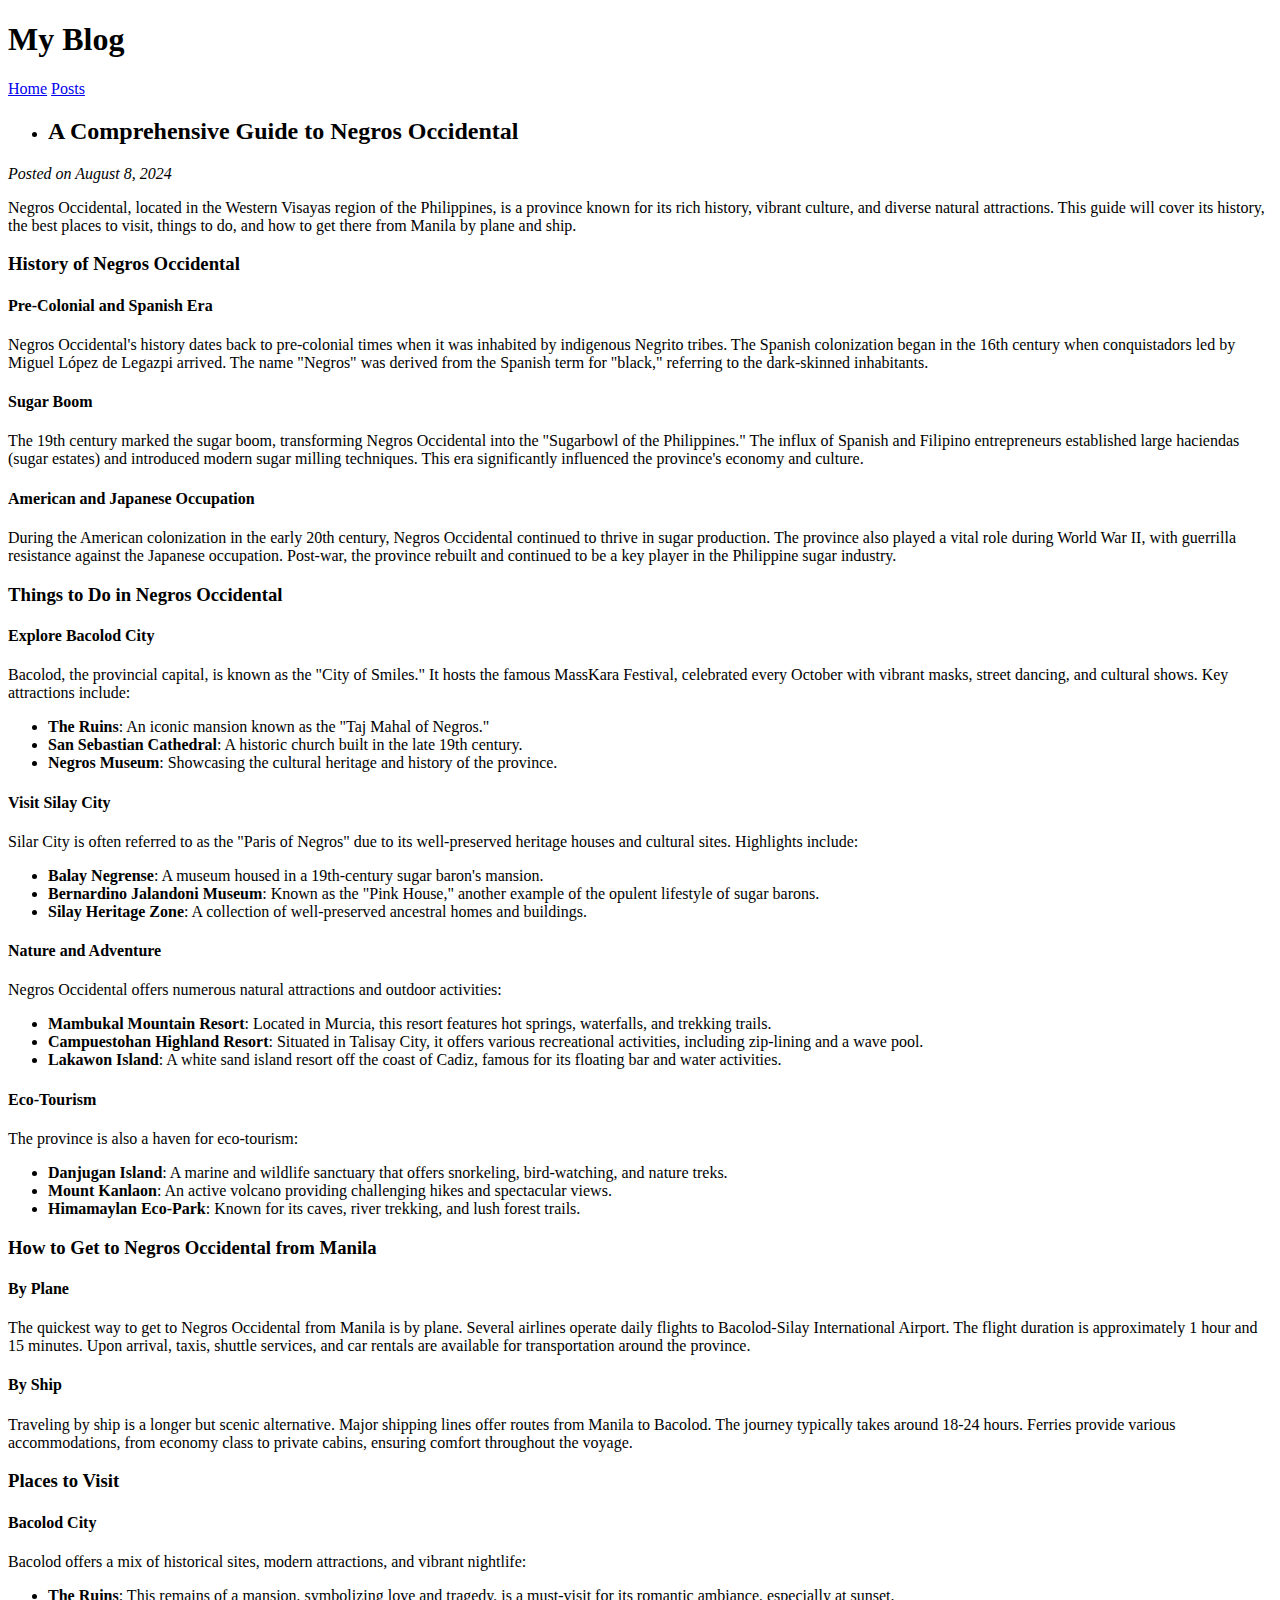
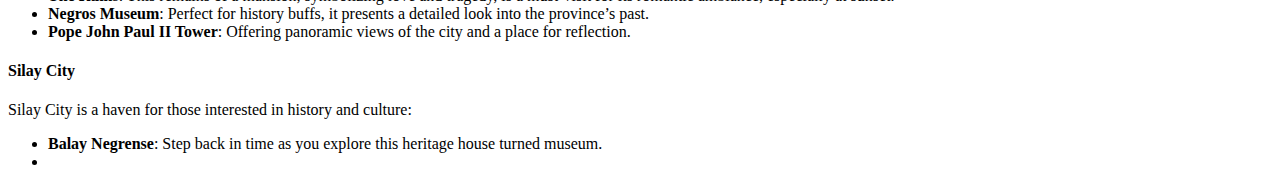
==== posts/comprehensive-guide-negros-occidental.html @ baf9fb61 "Update comprehensive-guide-negros-occidental.html" ====
<!DOCTYPE html>
<html lang="en">
<head>
    <meta charset="UTF-8">
    <meta name="viewport" content="width=device-width, initial-scale=1.0">
    <meta name="description" content="A comprehensive guide to Negros Occidental, Philippines, including its history, top attractions, activities, and travel tips.">
    <meta name="keywords" content="Negros Occidental, Philippines, travel guide, history, attractions, eco-tourism, Bacolod City, Silay City, travel tips">
    <meta name="author" content="Your Name">
    <title>A Comprehensive Guide to Negros Occidental</title>
    <link rel="stylesheet" href="../styles.css"> <!-- Adjust path if necessary -->

    <!-- Schema.org markup for Google+ -->
    <meta itemprop="name" content="A Comprehensive Guide to Negros Occidental">
    <meta itemprop="description" content="A comprehensive guide to Negros Occidental, Philippines, including its history, top attractions, activities, and travel tips.">
    <meta itemprop="image" content="URL_TO_IMAGE">

    <!-- Open Graph data -->
    <meta property="og:title" content="A Comprehensive Guide to Negros Occidental">
    <meta property="og:type" content="article">
    <meta property="og:url" content="URL_TO_POST">
    <meta property="og:image" content="URL_TO_IMAGE">
    <meta property="og:description" content="A comprehensive guide to Negros Occidental, Philippines, including its history, top attractions, activities, and travel tips.">
    <meta property="og:site_name" content="Your Blog Name">

    <!-- Twitter Card data -->
    <meta name="twitter:card" content="summary_large_image">
    <meta name="twitter:title" content="A Comprehensive Guide to Negros Occidental">
    <meta name="twitter:description" content="A comprehensive guide to Negros Occidental, Philippines, including its history, top attractions, activities, and travel tips.">
    <meta name="twitter:image" content="URL_TO_IMAGE">

    <!-- Schema.org for article -->
    <script type="application/ld+json">
    {
      "@context": "https://schema.org",
      "@type": "Article",
      "headline": "A Comprehensive Guide to Negros Occidental",
      "description": "A comprehensive guide to Negros Occidental, Philippines, including its history, top attractions, activities, and travel tips.",
      "image": "URL_TO_IMAGE",
      "author": {
        "@type": "Person",
        "name": "Your Name"
      },
      "publisher": {
        "@type": "Organization",
        "name": "Your Blog Name",
        "logo": {
          "@type": "ImageObject",
          "url": "URL_TO_LOGO"
        }
      },
      "datePublished": "2024-08-08",
      "dateModified": "2024-08-08"
    }
    </script>
</head>
<body>
    <header>
        <h1>My Blog</h1>
        <nav>
            <a href="../index.html">Home</a>
            <a href="../posts.html">Posts</a>
        </nav>
    </header>
    <main>
        <article>
            <ul>
                <li>
            <h2>A Comprehensive Guide to Negros Occidental</h2></li>
            </ul>
            <p><em>Posted on August 8, 2024</em></p>
            
            <p>Negros Occidental, located in the Western Visayas region of the Philippines, is a province known for its rich history, vibrant culture, and diverse natural attractions. This guide will cover its history, the best places to visit, things to do, and how to get there from Manila by plane and ship.</p>

            <h3>History of Negros Occidental</h3>
            
            <h4>Pre-Colonial and Spanish Era</h4>
            <p>Negros Occidental's history dates back to pre-colonial times when it was inhabited by indigenous Negrito tribes. The Spanish colonization began in the 16th century when conquistadors led by Miguel López de Legazpi arrived. The name "Negros" was derived from the Spanish term for "black," referring to the dark-skinned inhabitants.</p>

            <h4>Sugar Boom</h4>
            <p>The 19th century marked the sugar boom, transforming Negros Occidental into the "Sugarbowl of the Philippines." The influx of Spanish and Filipino entrepreneurs established large haciendas (sugar estates) and introduced modern sugar milling techniques. This era significantly influenced the province's economy and culture.</p>

            <h4>American and Japanese Occupation</h4>
            <p>During the American colonization in the early 20th century, Negros Occidental continued to thrive in sugar production. The province also played a vital role during World War II, with guerrilla resistance against the Japanese occupation. Post-war, the province rebuilt and continued to be a key player in the Philippine sugar industry.</p>

            <h3>Things to Do in Negros Occidental</h3>

            <h4>Explore Bacolod City</h4>
            <p>Bacolod, the provincial capital, is known as the "City of Smiles." It hosts the famous MassKara Festival, celebrated every October with vibrant masks, street dancing, and cultural shows. Key attractions include:</p>
            <ul>
                <li><strong>The Ruins</strong>: An iconic mansion known as the "Taj Mahal of Negros."</li>
                <li><strong>San Sebastian Cathedral</strong>: A historic church built in the late 19th century.</li>
                <li><strong>Negros Museum</strong>: Showcasing the cultural heritage and history of the province.</li>
            </ul>

            <h4>Visit Silay City</h4>
            <p>Silar City is often referred to as the "Paris of Negros" due to its well-preserved heritage houses and cultural sites. Highlights include:</p>
            <ul>
                <li><strong>Balay Negrense</strong>: A museum housed in a 19th-century sugar baron's mansion.</li>
                <li><strong>Bernardino Jalandoni Museum</strong>: Known as the "Pink House," another example of the opulent lifestyle of sugar barons.</li>
                <li><strong>Silay Heritage Zone</strong>: A collection of well-preserved ancestral homes and buildings.</li>
            </ul>

            <h4>Nature and Adventure</h4>
            <p>Negros Occidental offers numerous natural attractions and outdoor activities:</p>
            <ul>
                <li><strong>Mambukal Mountain Resort</strong>: Located in Murcia, this resort features hot springs, waterfalls, and trekking trails.</li>
                <li><strong>Campuestohan Highland Resort</strong>: Situated in Talisay City, it offers various recreational activities, including zip-lining and a wave pool.</li>
                <li><strong>Lakawon Island</strong>: A white sand island resort off the coast of Cadiz, famous for its floating bar and water activities.</li>
            </ul>

            <h4>Eco-Tourism</h4>
            <p>The province is also a haven for eco-tourism:</p>
            <ul>
                <li><strong>Danjugan Island</strong>: A marine and wildlife sanctuary that offers snorkeling, bird-watching, and nature treks.</li>
                <li><strong>Mount Kanlaon</strong>: An active volcano providing challenging hikes and spectacular views.</li>
                <li><strong>Himamaylan Eco-Park</strong>: Known for its caves, river trekking, and lush forest trails.</li>
            </ul>

            <h3>How to Get to Negros Occidental from Manila</h3>

            <h4>By Plane</h4>
            <p>The quickest way to get to Negros Occidental from Manila is by plane. Several airlines operate daily flights to Bacolod-Silay International Airport. The flight duration is approximately 1 hour and 15 minutes. Upon arrival, taxis, shuttle services, and car rentals are available for transportation around the province.</p>

            <h4>By Ship</h4>
            <p>Traveling by ship is a longer but scenic alternative. Major shipping lines offer routes from Manila to Bacolod. The journey typically takes around 18-24 hours. Ferries provide various accommodations, from economy class to private cabins, ensuring comfort throughout the voyage.</p>

            <h3>Places to Visit</h3>

            <h4>Bacolod City</h4>
            <p>Bacolod offers a mix of historical sites, modern attractions, and vibrant nightlife:</p>
            <ul>
                <li><strong>The Ruins</strong>: This remains of a mansion, symbolizing love and tragedy, is a must-visit for its romantic ambiance, especially at sunset.</li>
                <li><strong>Negros Museum</strong>: Perfect for history buffs, it presents a detailed look into the province’s past.</li>
                <li><strong>Pope John Paul II Tower</strong>: Offering panoramic views of the city and a place for reflection.</li>
            </ul>

            <h4>Silay City</h4>
            <p>Silay City is a haven for those interested in history and culture:</p>
            <ul>
                <li><strong>Balay Negrense</strong>: Step back in time as you explore this heritage house turned museum.</li>
                <li><strong>
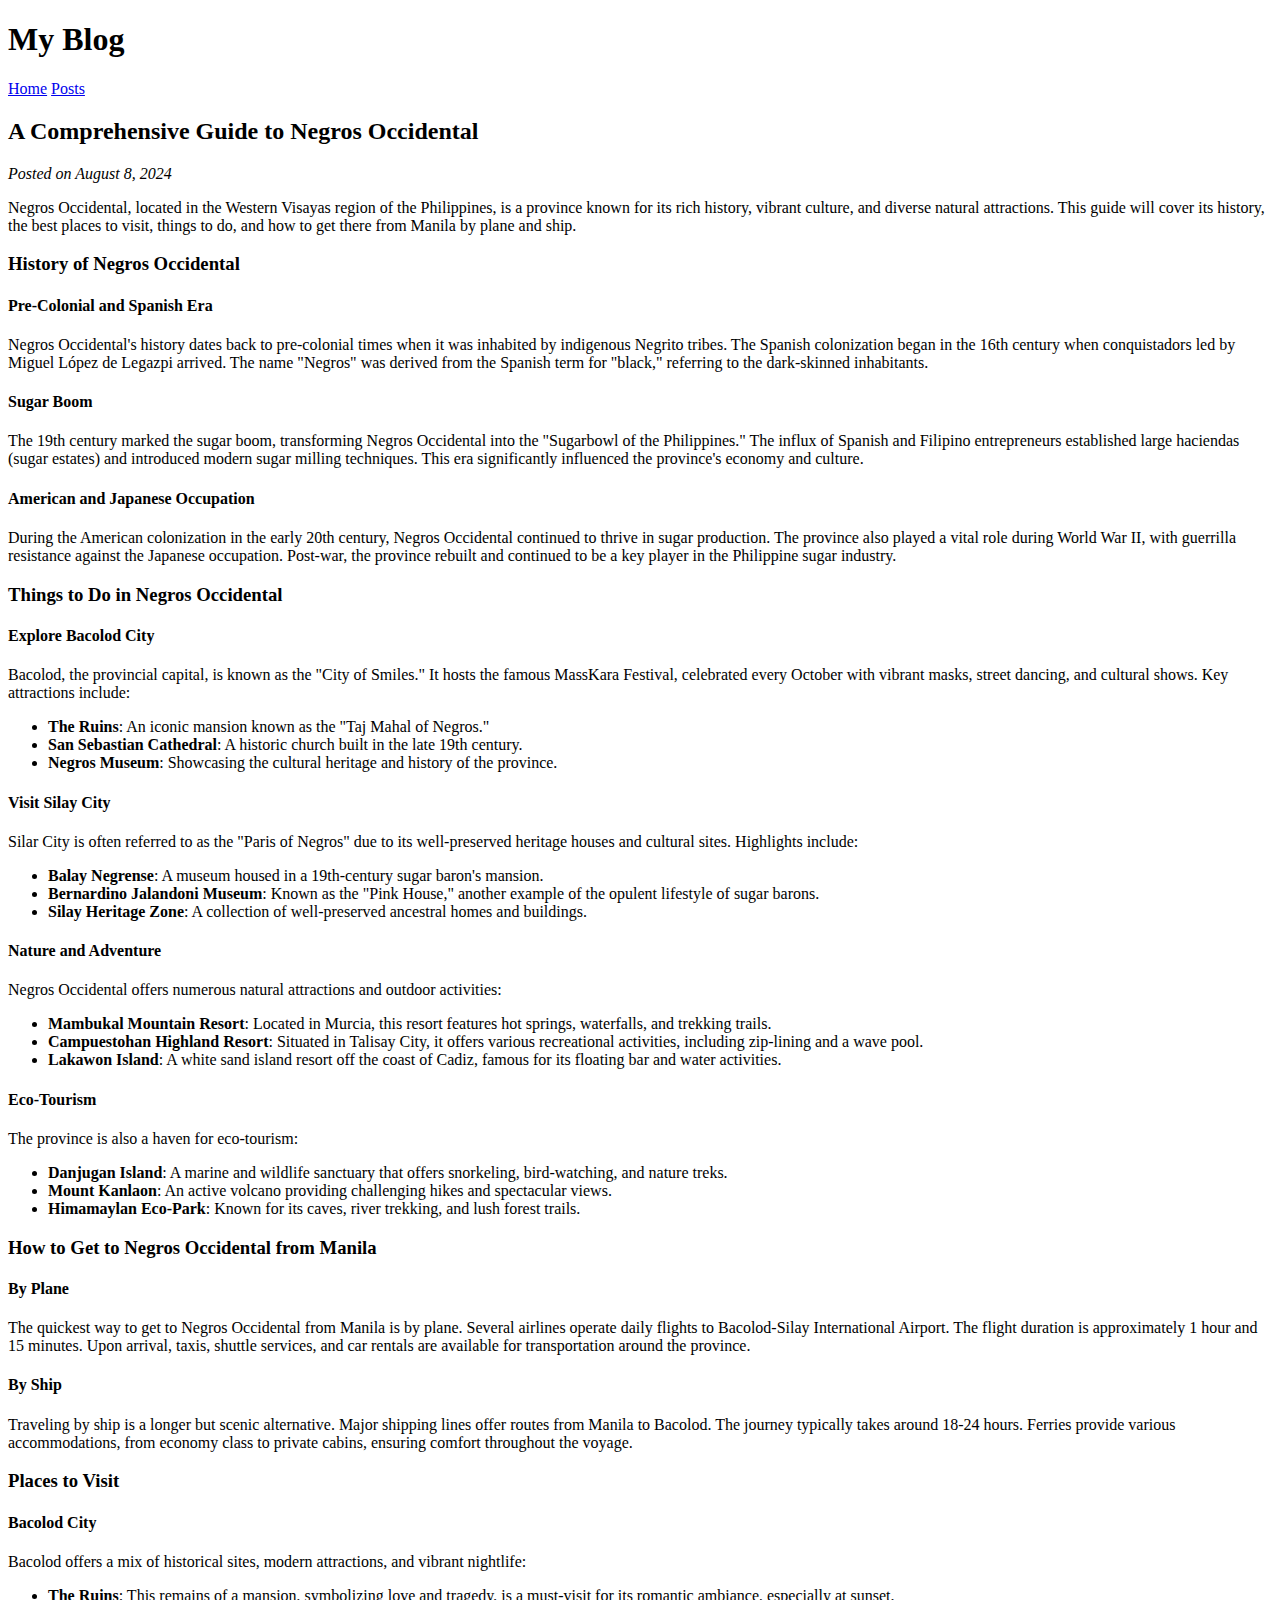
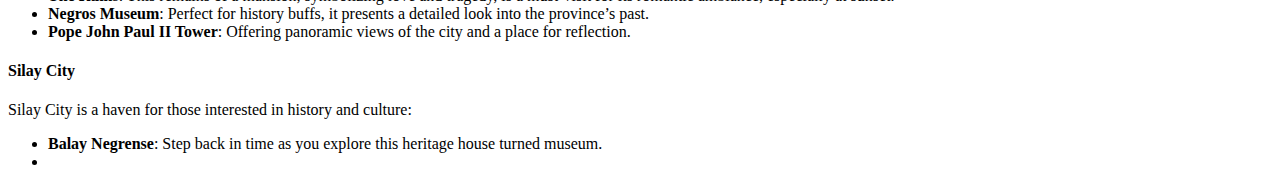
==== commit 6c502e2a: "Update comprehensive-guide-negros-occidental.html" ====
--- a/posts/comprehensive-guide-negros-occidental.html
+++ b/posts/comprehensive-guide-negros-occidental.html
@@ -7,7 +7,7 @@
     <meta name="keywords" content="Negros Occidental, Philippines, travel guide, history, attractions, eco-tourism, Bacolod City, Silay City, travel tips">
     <meta name="author" content="Your Name">
     <title>A Comprehensive Guide to Negros Occidental</title>
-    <link rel="stylesheet" href="../styles.css"> <!-- Adjust path if necessary -->
+    <link rel="stylesheet" href="css/styles.css"> <!-- Adjust path if necessary -->
 
     <!-- Schema.org markup for Google+ -->
     <meta itemprop="name" content="A Comprehensive Guide to Negros Occidental">
@@ -63,10 +63,7 @@
     </header>
     <main>
         <article>
-            <ul>
-                <li>
-            <h2>A Comprehensive Guide to Negros Occidental</h2></li>
-            </ul>
+            <h2>A Comprehensive Guide to Negros Occidental</h2>
             <p><em>Posted on August 8, 2024</em></p>
             
             <p>Negros Occidental, located in the Western Visayas region of the Philippines, is a province known for its rich history, vibrant culture, and diverse natural attractions. This guide will cover its history, the best places to visit, things to do, and how to get there from Manila by plane and ship.</p>
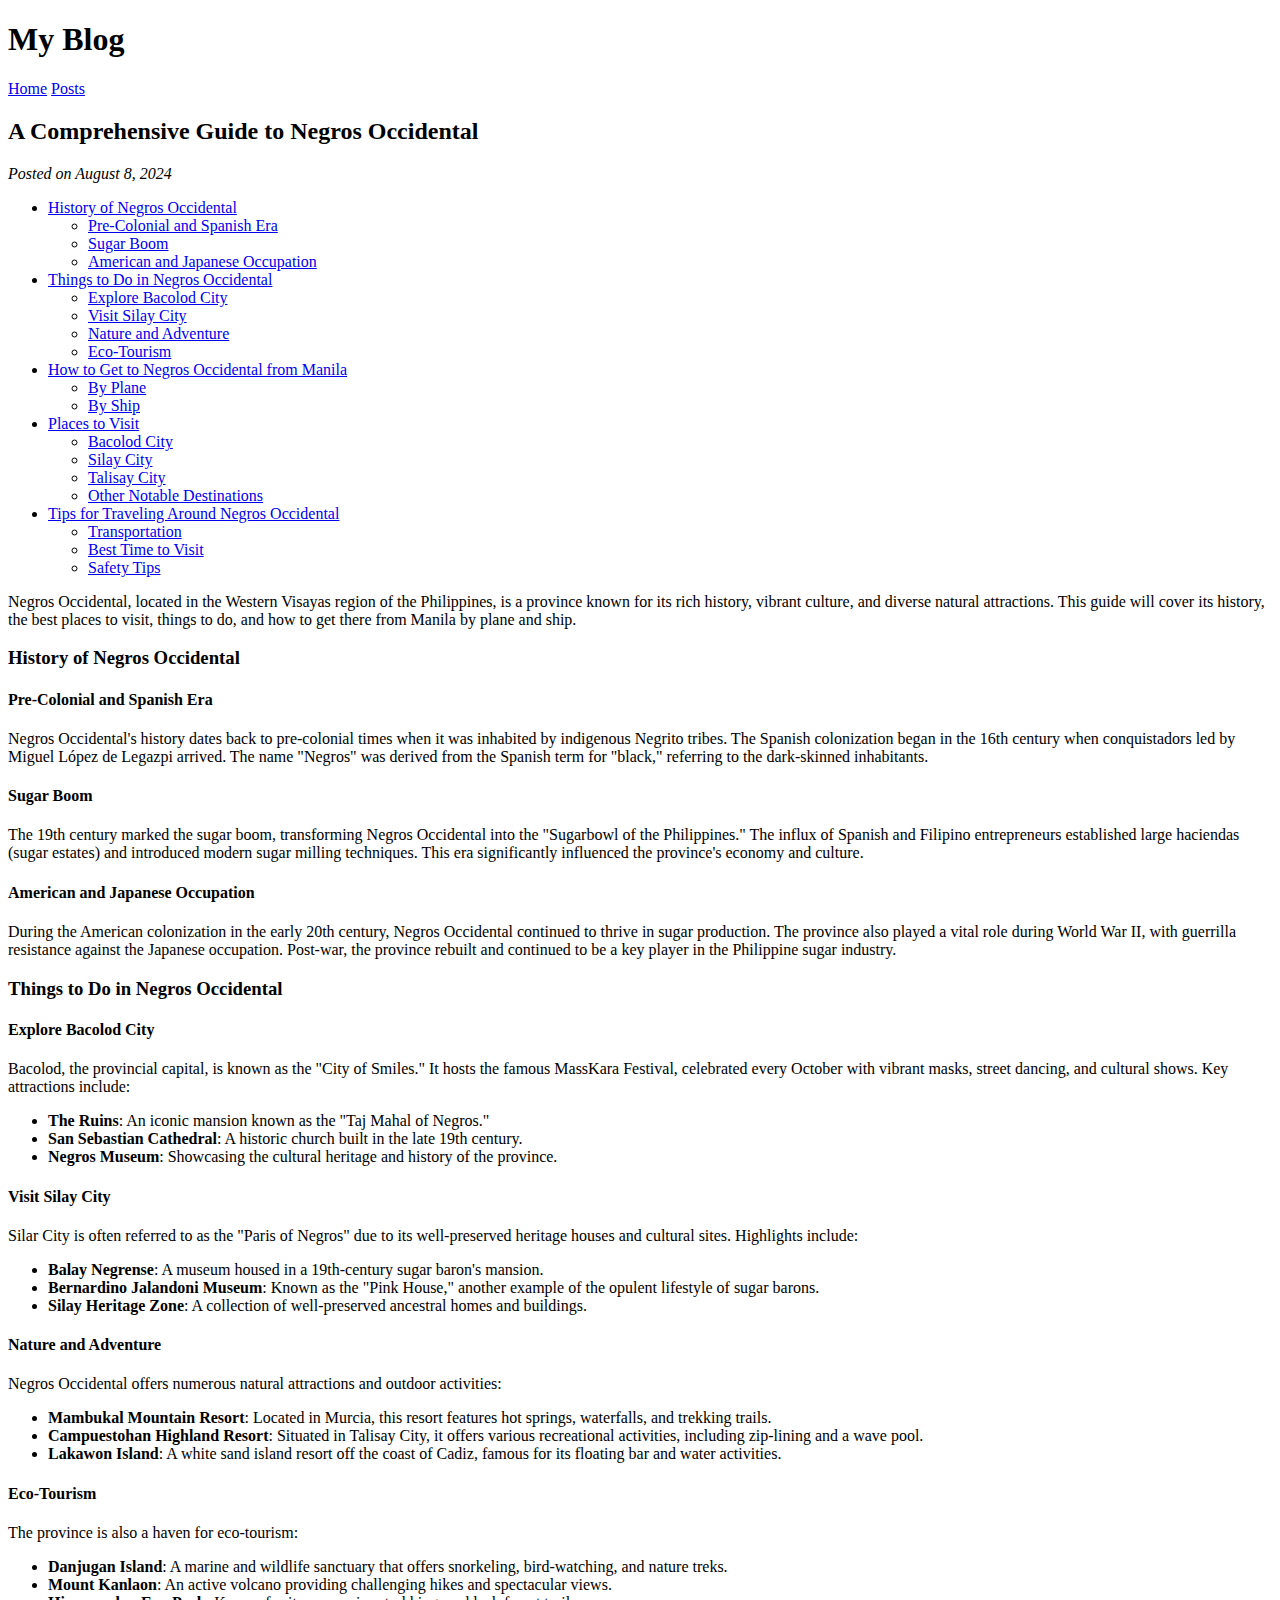
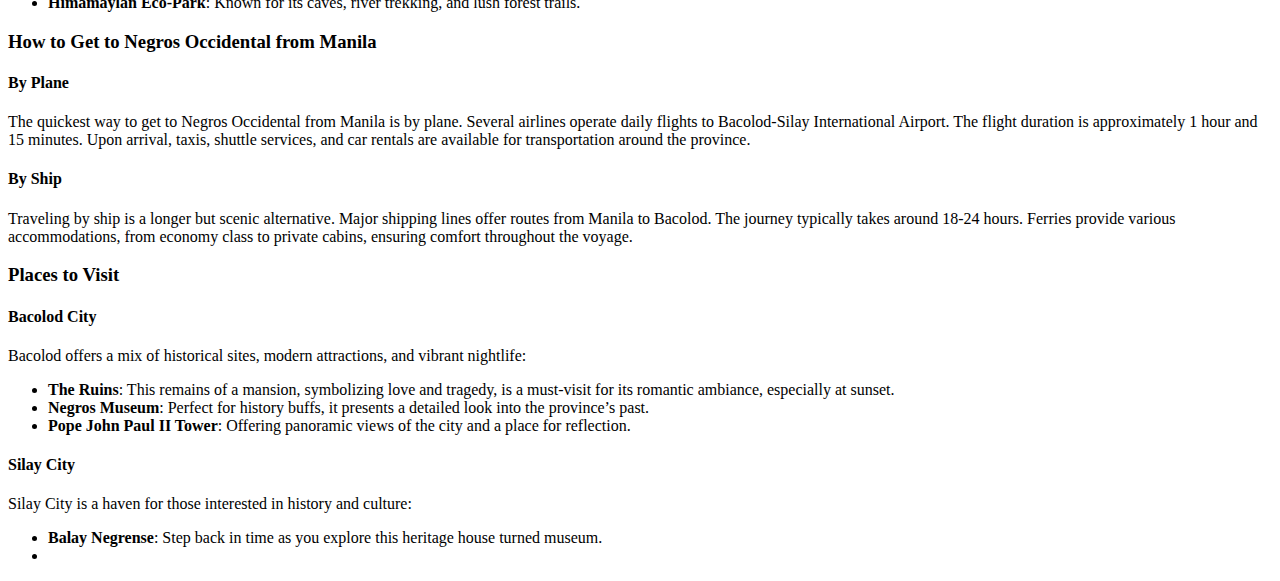
==== commit 369afc1b: "Update comprehensive-guide-negros-occidental.html" ====
--- a/posts/comprehensive-guide-negros-occidental.html
+++ b/posts/comprehensive-guide-negros-occidental.html
@@ -65,6 +65,47 @@
         <article>
             <h2>A Comprehensive Guide to Negros Occidental</h2>
             <p><em>Posted on August 8, 2024</em></p>
+             <nav aria-label="Table of contents">
+                <ul>
+                    <li><a href="#history-of-negros-occidental">History of Negros Occidental</a>
+                        <ul>
+                            <li><a href="#pre-colonial-and-spanish-era">Pre-Colonial and Spanish Era</a></li>
+                            <li><a href="#sugar-boom">Sugar Boom</a></li>
+                            <li><a href="#american-and-japanese-occupation">American and Japanese Occupation</a></li>
+                        </ul>
+                    </li>
+                    <li><a href="#things-to-do-in-negros-occidental">Things to Do in Negros Occidental</a>
+                        <ul>
+                            <li><a href="#explore-bacolod-city">Explore Bacolod City</a></li>
+                            <li><a href="#visit-silay-city">Visit Silay City</a></li>
+                            <li><a href="#nature-and-adventure">Nature and Adventure</a></li>
+                            <li><a href="#eco-tourism">Eco-Tourism</a></li>
+                        </ul>
+                    </li>
+                    <li><a href="#how-to-get-to-negros-occidental-from-manila">How to Get to Negros Occidental from Manila</a>
+                        <ul>
+                            <li><a href="#by-plane">By Plane</a></li>
+                            <li><a href="#by-ship">By Ship</a></li>
+                        </ul>
+                    </li>
+                    <li><a href="#places-to-visit">Places to Visit</a>
+                        <ul>
+                            <li><a href="#bacolod-city">Bacolod City</a></li>
+                            <li><a href="#silay-city">Silay City</a></li>
+                            <li><a href="#talisay-city">Talisay City</a></li>
+                            <li><a href="#other-notable-destinations">Other Notable Destinations</a></li>
+                        </ul>
+                    </li>
+                    <li><a href="#tips-for-traveling-around-negros-occidental">Tips for Traveling Around Negros Occidental</a>
+                        <ul>
+                            <li><a href="#transportation">Transportation</a></li>
+                            <li><a href="#best-time-to-visit">Best Time to Visit</a></li>
+                            <li><a href="#safety-tips">Safety Tips</a></li>
+                        </ul>
+                    </li>
+                </ul>
+            </nav>
+
             
             <p>Negros Occidental, located in the Western Visayas region of the Philippines, is a province known for its rich history, vibrant culture, and diverse natural attractions. This guide will cover its history, the best places to visit, things to do, and how to get there from Manila by plane and ship.</p>
 
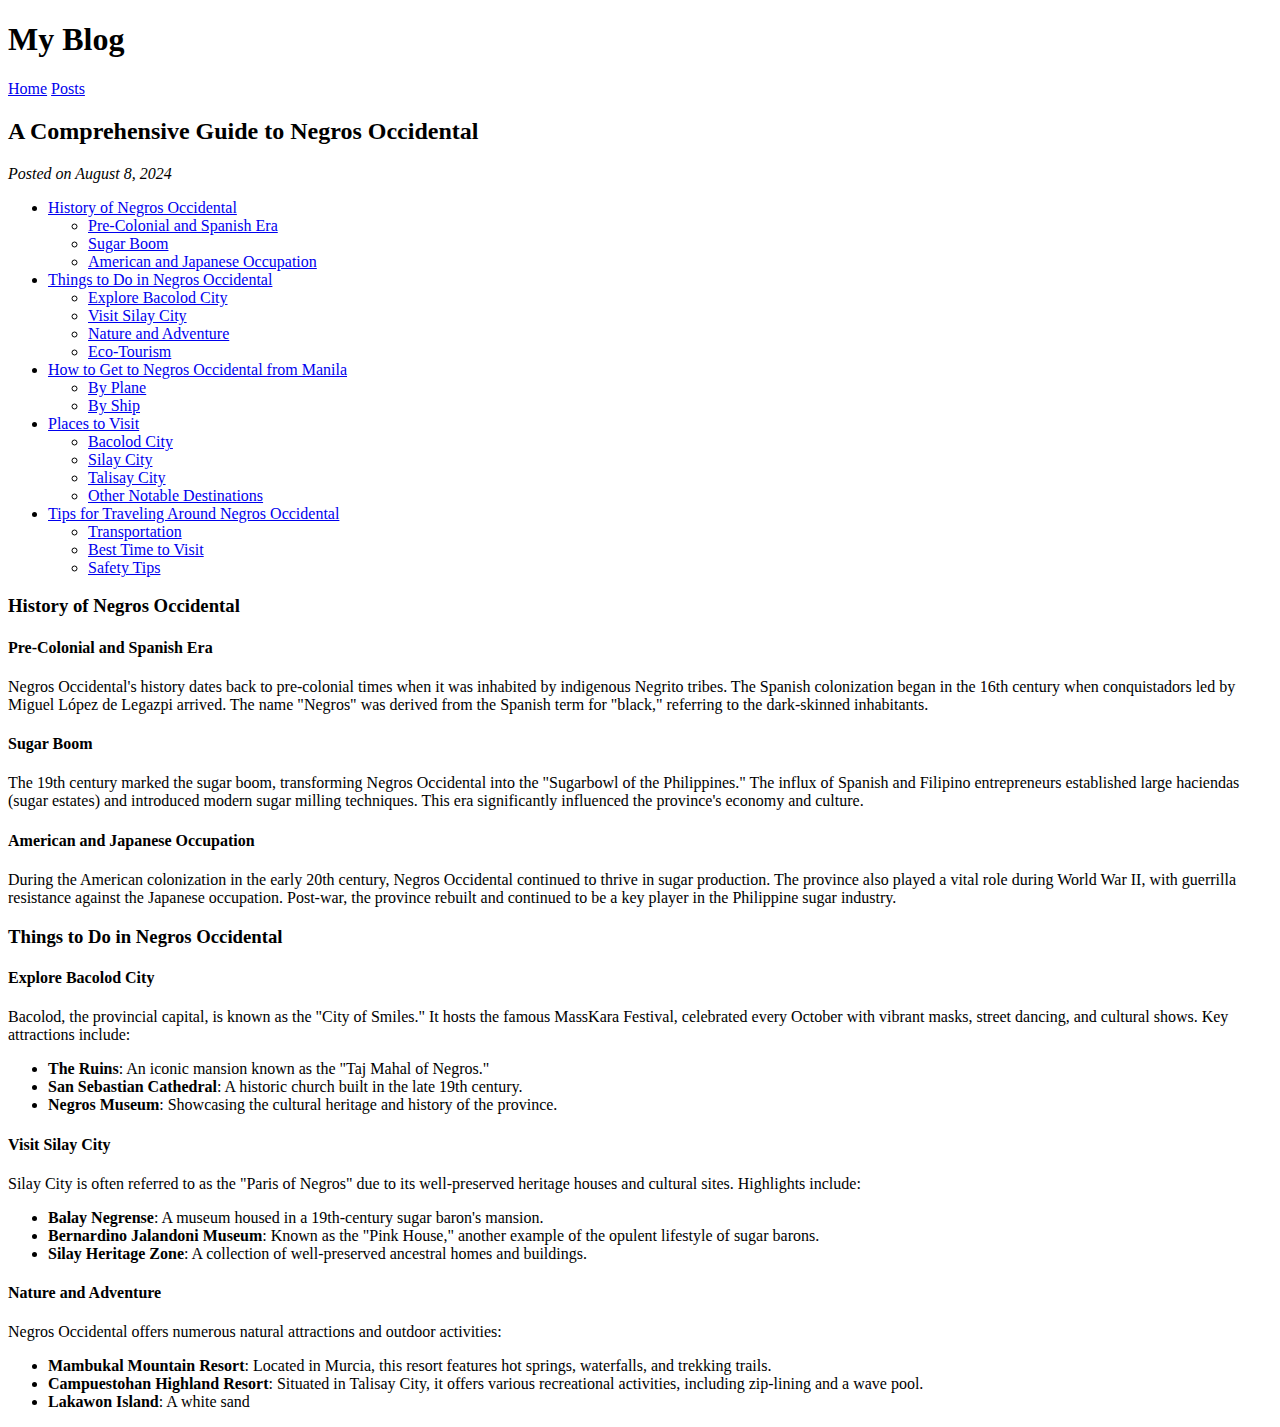
==== commit 262f890a: "Update comprehensive-guide-negros-occidental.html" ====
--- a/posts/comprehensive-guide-negros-occidental.html
+++ b/posts/comprehensive-guide-negros-occidental.html
@@ -7,7 +7,7 @@
     <meta name="keywords" content="Negros Occidental, Philippines, travel guide, history, attractions, eco-tourism, Bacolod City, Silay City, travel tips">
     <meta name="author" content="Your Name">
     <title>A Comprehensive Guide to Negros Occidental</title>
-    <link rel="stylesheet" href="css/styles.css"> <!-- Adjust path if necessary -->
+    <link rel="stylesheet" href="..css/styles.css"> <!-- Adjust path if necessary -->
 
     <!-- Schema.org markup for Google+ -->
     <meta itemprop="name" content="A Comprehensive Guide to Negros Occidental">
@@ -65,7 +65,8 @@
         <article>
             <h2>A Comprehensive Guide to Negros Occidental</h2>
             <p><em>Posted on August 8, 2024</em></p>
-             <nav aria-label="Table of contents">
+            
+            <nav aria-label="Table of contents">
                 <ul>
                     <li><a href="#history-of-negros-occidental">History of Negros Occidental</a>
                         <ul>
@@ -106,23 +107,20 @@
                 </ul>
             </nav>
 
+            <h3 id="history-of-negros-occidental">History of Negros Occidental</h3>
             
-            <p>Negros Occidental, located in the Western Visayas region of the Philippines, is a province known for its rich history, vibrant culture, and diverse natural attractions. This guide will cover its history, the best places to visit, things to do, and how to get there from Manila by plane and ship.</p>
-
-            <h3>History of Negros Occidental</h3>
-            
-            <h4>Pre-Colonial and Spanish Era</h4>
+            <h4 id="pre-colonial-and-spanish-era">Pre-Colonial and Spanish Era</h4>
             <p>Negros Occidental's history dates back to pre-colonial times when it was inhabited by indigenous Negrito tribes. The Spanish colonization began in the 16th century when conquistadors led by Miguel López de Legazpi arrived. The name "Negros" was derived from the Spanish term for "black," referring to the dark-skinned inhabitants.</p>
 
-            <h4>Sugar Boom</h4>
+            <h4 id="sugar-boom">Sugar Boom</h4>
             <p>The 19th century marked the sugar boom, transforming Negros Occidental into the "Sugarbowl of the Philippines." The influx of Spanish and Filipino entrepreneurs established large haciendas (sugar estates) and introduced modern sugar milling techniques. This era significantly influenced the province's economy and culture.</p>
 
-            <h4>American and Japanese Occupation</h4>
+            <h4 id="american-and-japanese-occupation">American and Japanese Occupation</h4>
             <p>During the American colonization in the early 20th century, Negros Occidental continued to thrive in sugar production. The province also played a vital role during World War II, with guerrilla resistance against the Japanese occupation. Post-war, the province rebuilt and continued to be a key player in the Philippine sugar industry.</p>
 
-            <h3>Things to Do in Negros Occidental</h3>
+            <h3 id="things-to-do-in-negros-occidental">Things to Do in Negros Occidental</h3>
 
-            <h4>Explore Bacolod City</h4>
+            <h4 id="explore-bacolod-city">Explore Bacolod City</h4>
             <p>Bacolod, the provincial capital, is known as the "City of Smiles." It hosts the famous MassKara Festival, celebrated every October with vibrant masks, street dancing, and cultural shows. Key attractions include:</p>
             <ul>
                 <li><strong>The Ruins</strong>: An iconic mansion known as the "Taj Mahal of Negros."</li>
@@ -130,50 +128,17 @@
                 <li><strong>Negros Museum</strong>: Showcasing the cultural heritage and history of the province.</li>
             </ul>
 
-            <h4>Visit Silay City</h4>
-            <p>Silar City is often referred to as the "Paris of Negros" due to its well-preserved heritage houses and cultural sites. Highlights include:</p>
+            <h4 id="visit-silay-city">Visit Silay City</h4>
+            <p>Silay City is often referred to as the "Paris of Negros" due to its well-preserved heritage houses and cultural sites. Highlights include:</p>
             <ul>
                 <li><strong>Balay Negrense</strong>: A museum housed in a 19th-century sugar baron's mansion.</li>
                 <li><strong>Bernardino Jalandoni Museum</strong>: Known as the "Pink House," another example of the opulent lifestyle of sugar barons.</li>
                 <li><strong>Silay Heritage Zone</strong>: A collection of well-preserved ancestral homes and buildings.</li>
             </ul>
 
-            <h4>Nature and Adventure</h4>
+            <h4 id="nature-and-adventure">Nature and Adventure</h4>
             <p>Negros Occidental offers numerous natural attractions and outdoor activities:</p>
             <ul>
                 <li><strong>Mambukal Mountain Resort</strong>: Located in Murcia, this resort features hot springs, waterfalls, and trekking trails.</li>
                 <li><strong>Campuestohan Highland Resort</strong>: Situated in Talisay City, it offers various recreational activities, including zip-lining and a wave pool.</li>
-                <li><strong>Lakawon Island</strong>: A white sand island resort off the coast of Cadiz, famous for its floating bar and water activities.</li>
-            </ul>
-
-            <h4>Eco-Tourism</h4>
-            <p>The province is also a haven for eco-tourism:</p>
-            <ul>
-                <li><strong>Danjugan Island</strong>: A marine and wildlife sanctuary that offers snorkeling, bird-watching, and nature treks.</li>
-                <li><strong>Mount Kanlaon</strong>: An active volcano providing challenging hikes and spectacular views.</li>
-                <li><strong>Himamaylan Eco-Park</strong>: Known for its caves, river trekking, and lush forest trails.</li>
-            </ul>
-
-            <h3>How to Get to Negros Occidental from Manila</h3>
-
-            <h4>By Plane</h4>
-            <p>The quickest way to get to Negros Occidental from Manila is by plane. Several airlines operate daily flights to Bacolod-Silay International Airport. The flight duration is approximately 1 hour and 15 minutes. Upon arrival, taxis, shuttle services, and car rentals are available for transportation around the province.</p>
-
-            <h4>By Ship</h4>
-            <p>Traveling by ship is a longer but scenic alternative. Major shipping lines offer routes from Manila to Bacolod. The journey typically takes around 18-24 hours. Ferries provide various accommodations, from economy class to private cabins, ensuring comfort throughout the voyage.</p>
-
-            <h3>Places to Visit</h3>
-
-            <h4>Bacolod City</h4>
-            <p>Bacolod offers a mix of historical sites, modern attractions, and vibrant nightlife:</p>
-            <ul>
-                <li><strong>The Ruins</strong>: This remains of a mansion, symbolizing love and tragedy, is a must-visit for its romantic ambiance, especially at sunset.</li>
-                <li><strong>Negros Museum</strong>: Perfect for history buffs, it presents a detailed look into the province’s past.</li>
-                <li><strong>Pope John Paul II Tower</strong>: Offering panoramic views of the city and a place for reflection.</li>
-            </ul>
-
-            <h4>Silay City</h4>
-            <p>Silay City is a haven for those interested in history and culture:</p>
-            <ul>
-                <li><strong>Balay Negrense</strong>: Step back in time as you explore this heritage house turned museum.</li>
-                <li><strong>
+                <li><strong>Lakawon Island</strong>: A white sand
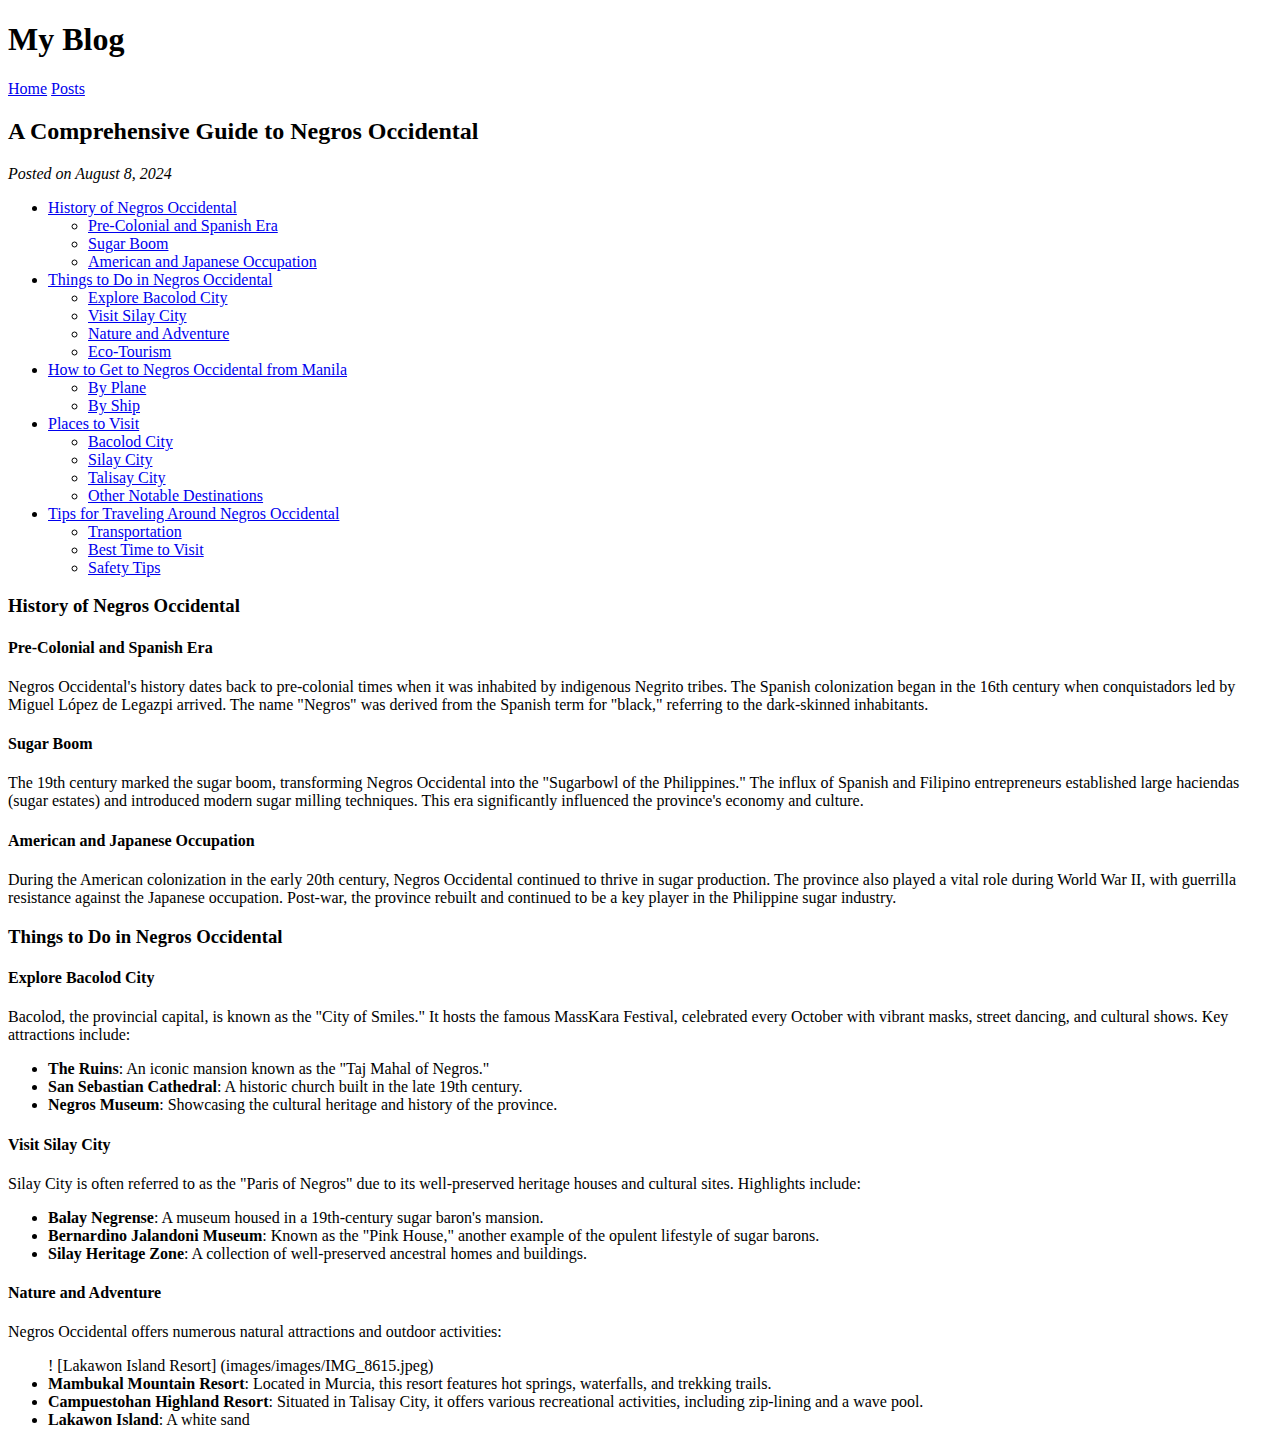
==== commit 66f5598d: "Update comprehensive-guide-negros-occidental.html" ====
--- a/posts/comprehensive-guide-negros-occidental.html
+++ b/posts/comprehensive-guide-negros-occidental.html
@@ -7,7 +7,7 @@
     <meta name="keywords" content="Negros Occidental, Philippines, travel guide, history, attractions, eco-tourism, Bacolod City, Silay City, travel tips">
     <meta name="author" content="Your Name">
     <title>A Comprehensive Guide to Negros Occidental</title>
-    <link rel="stylesheet" href="..css/styles.css"> <!-- Adjust path if necessary -->
+    <link rel="stylesheet" href="../css/styles.css"> <!-- Adjust path if necessary -->
 
     <!-- Schema.org markup for Google+ -->
     <meta itemprop="name" content="A Comprehensive Guide to Negros Occidental">
@@ -139,6 +139,7 @@
             <h4 id="nature-and-adventure">Nature and Adventure</h4>
             <p>Negros Occidental offers numerous natural attractions and outdoor activities:</p>
             <ul>
+                ! [Lakawon Island Resort] (images/images/IMG_8615.jpeg)
                 <li><strong>Mambukal Mountain Resort</strong>: Located in Murcia, this resort features hot springs, waterfalls, and trekking trails.</li>
                 <li><strong>Campuestohan Highland Resort</strong>: Situated in Talisay City, it offers various recreational activities, including zip-lining and a wave pool.</li>
                 <li><strong>Lakawon Island</strong>: A white sand
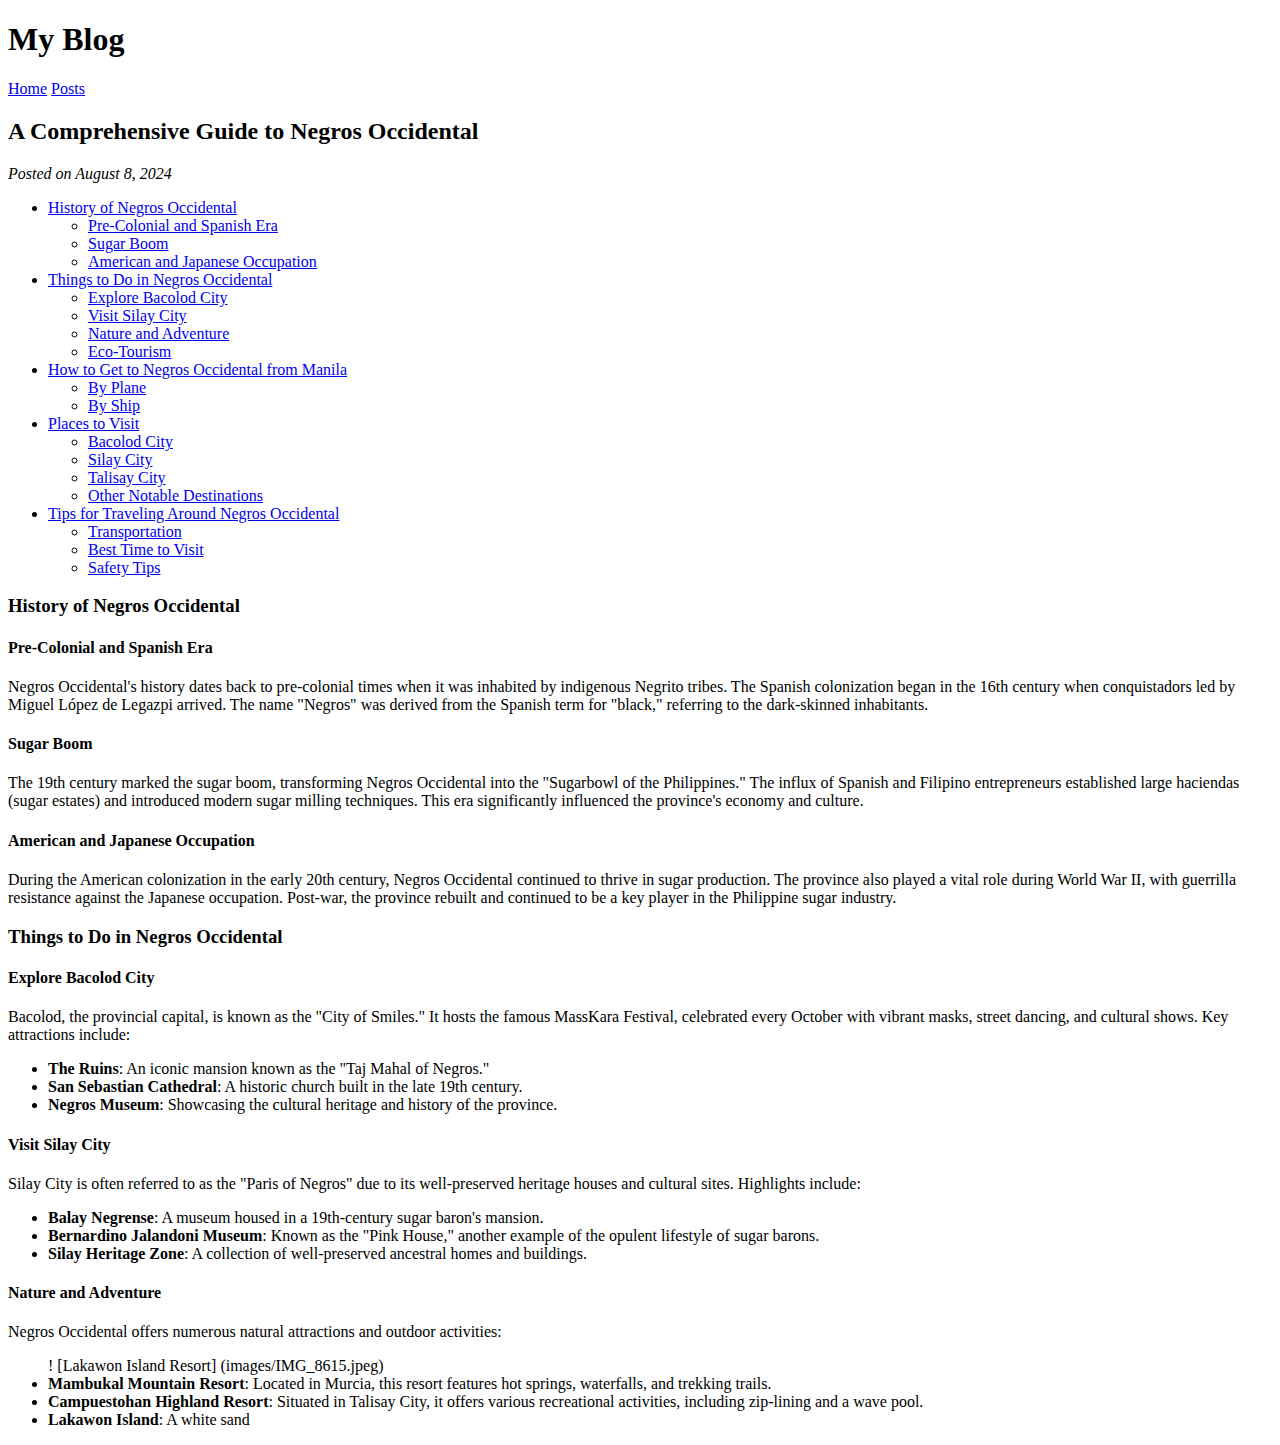
==== commit 8d575b4e: "Update comprehensive-guide-negros-occidental.html" ====
--- a/posts/comprehensive-guide-negros-occidental.html
+++ b/posts/comprehensive-guide-negros-occidental.html
@@ -139,7 +139,7 @@
             <h4 id="nature-and-adventure">Nature and Adventure</h4>
             <p>Negros Occidental offers numerous natural attractions and outdoor activities:</p>
             <ul>
-                ! [Lakawon Island Resort] (images/images/IMG_8615.jpeg)
+                ! [Lakawon Island Resort] (images/IMG_8615.jpeg)
                 <li><strong>Mambukal Mountain Resort</strong>: Located in Murcia, this resort features hot springs, waterfalls, and trekking trails.</li>
                 <li><strong>Campuestohan Highland Resort</strong>: Situated in Talisay City, it offers various recreational activities, including zip-lining and a wave pool.</li>
                 <li><strong>Lakawon Island</strong>: A white sand
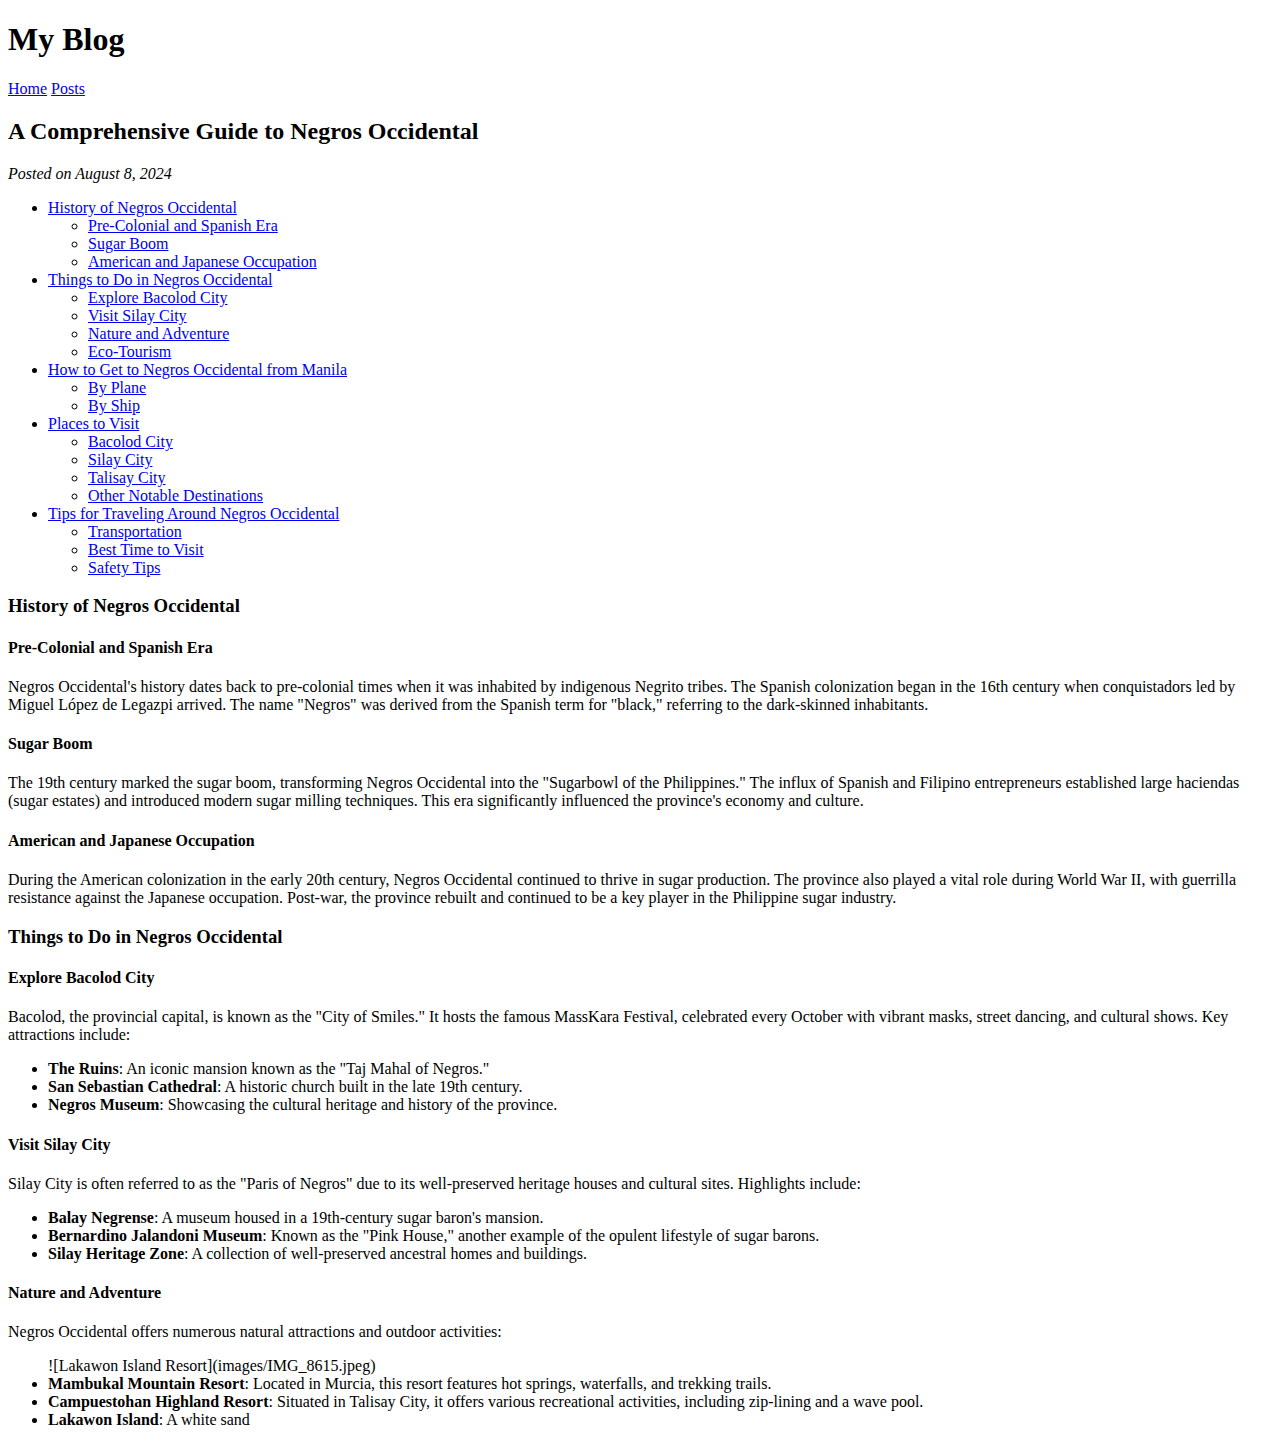
==== commit 9fbe09db: "Update comprehensive-guide-negros-occidental.html" ====
--- a/posts/comprehensive-guide-negros-occidental.html
+++ b/posts/comprehensive-guide-negros-occidental.html
@@ -139,7 +139,7 @@
             <h4 id="nature-and-adventure">Nature and Adventure</h4>
             <p>Negros Occidental offers numerous natural attractions and outdoor activities:</p>
             <ul>
-                ! [Lakawon Island Resort] (images/IMG_8615.jpeg)
+                ![Lakawon Island Resort](images/IMG_8615.jpeg)
                 <li><strong>Mambukal Mountain Resort</strong>: Located in Murcia, this resort features hot springs, waterfalls, and trekking trails.</li>
                 <li><strong>Campuestohan Highland Resort</strong>: Situated in Talisay City, it offers various recreational activities, including zip-lining and a wave pool.</li>
                 <li><strong>Lakawon Island</strong>: A white sand
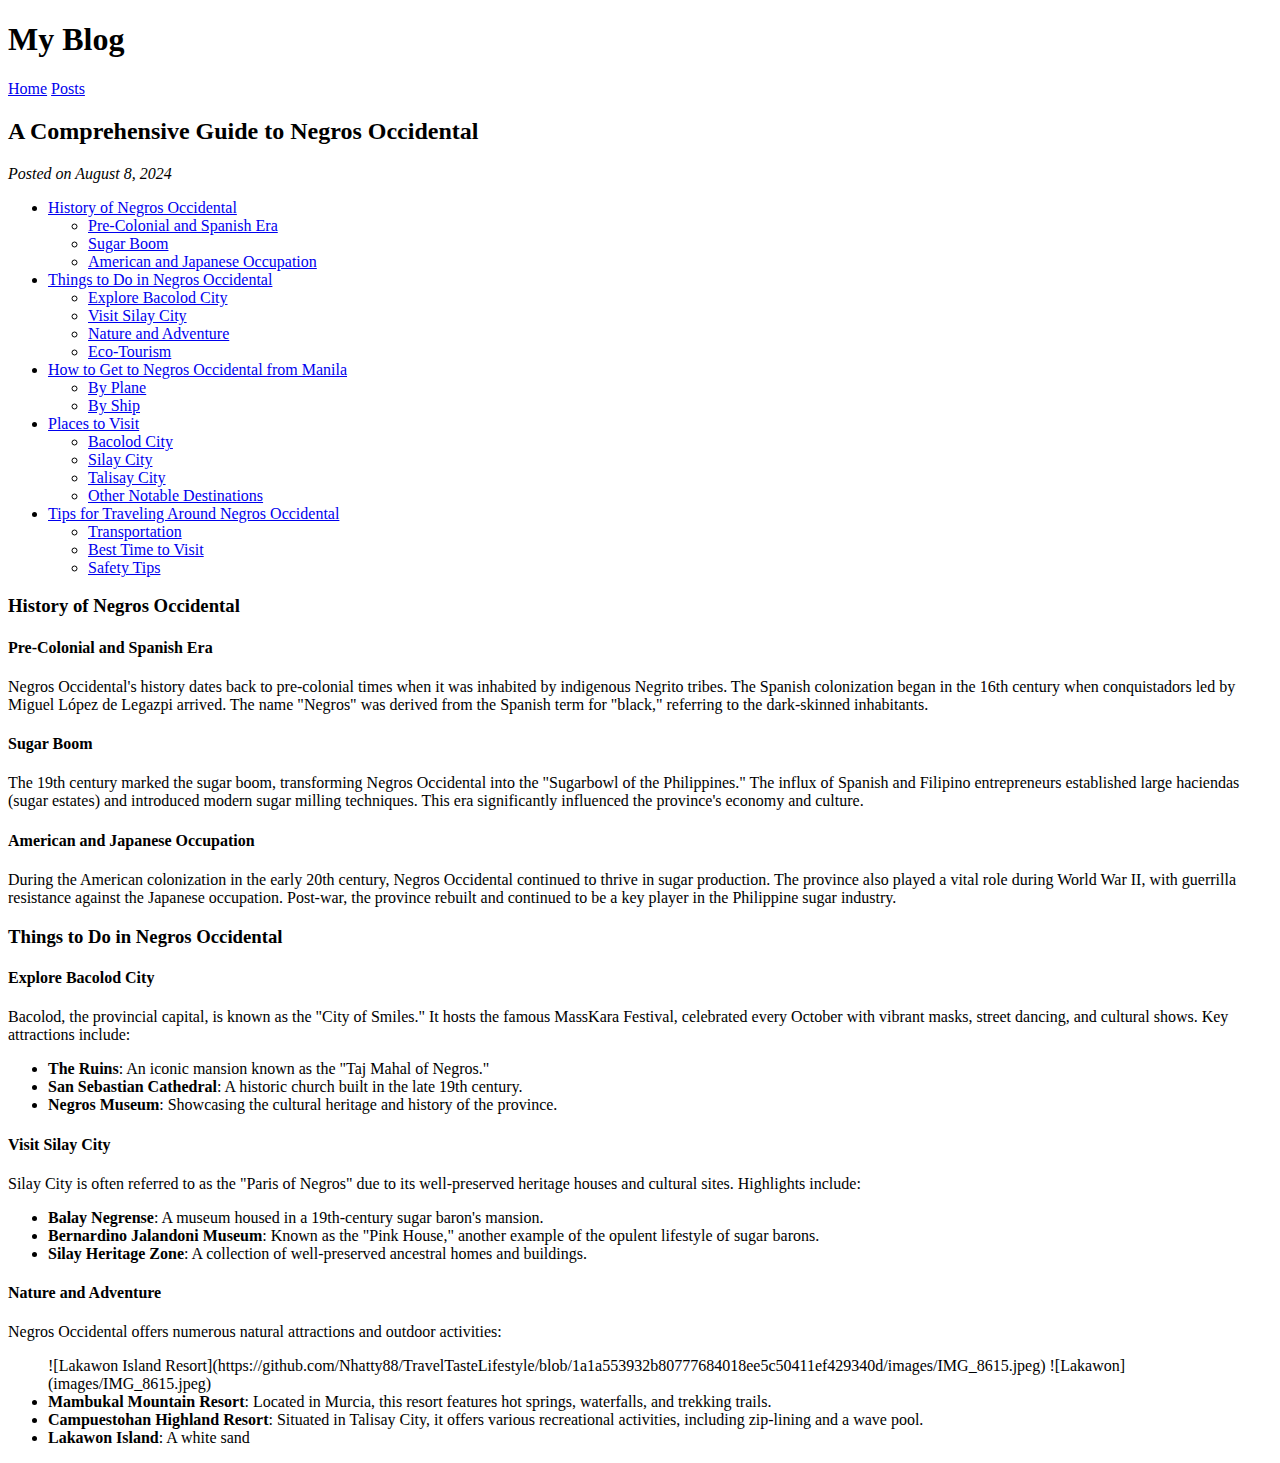
==== commit 2e87365a: "Update comprehensive-guide-negros-occidental.html" ====
--- a/posts/comprehensive-guide-negros-occidental.html
+++ b/posts/comprehensive-guide-negros-occidental.html
@@ -139,7 +139,8 @@
             <h4 id="nature-and-adventure">Nature and Adventure</h4>
             <p>Negros Occidental offers numerous natural attractions and outdoor activities:</p>
             <ul>
-                ![Lakawon Island Resort](images/IMG_8615.jpeg)
+                ![Lakawon Island Resort](https://github.com/Nhatty88/TravelTasteLifestyle/blob/1a1a553932b80777684018ee5c50411ef429340d/images/IMG_8615.jpeg)
+                ![Lakawon](images/IMG_8615.jpeg)
                 <li><strong>Mambukal Mountain Resort</strong>: Located in Murcia, this resort features hot springs, waterfalls, and trekking trails.</li>
                 <li><strong>Campuestohan Highland Resort</strong>: Situated in Talisay City, it offers various recreational activities, including zip-lining and a wave pool.</li>
                 <li><strong>Lakawon Island</strong>: A white sand
